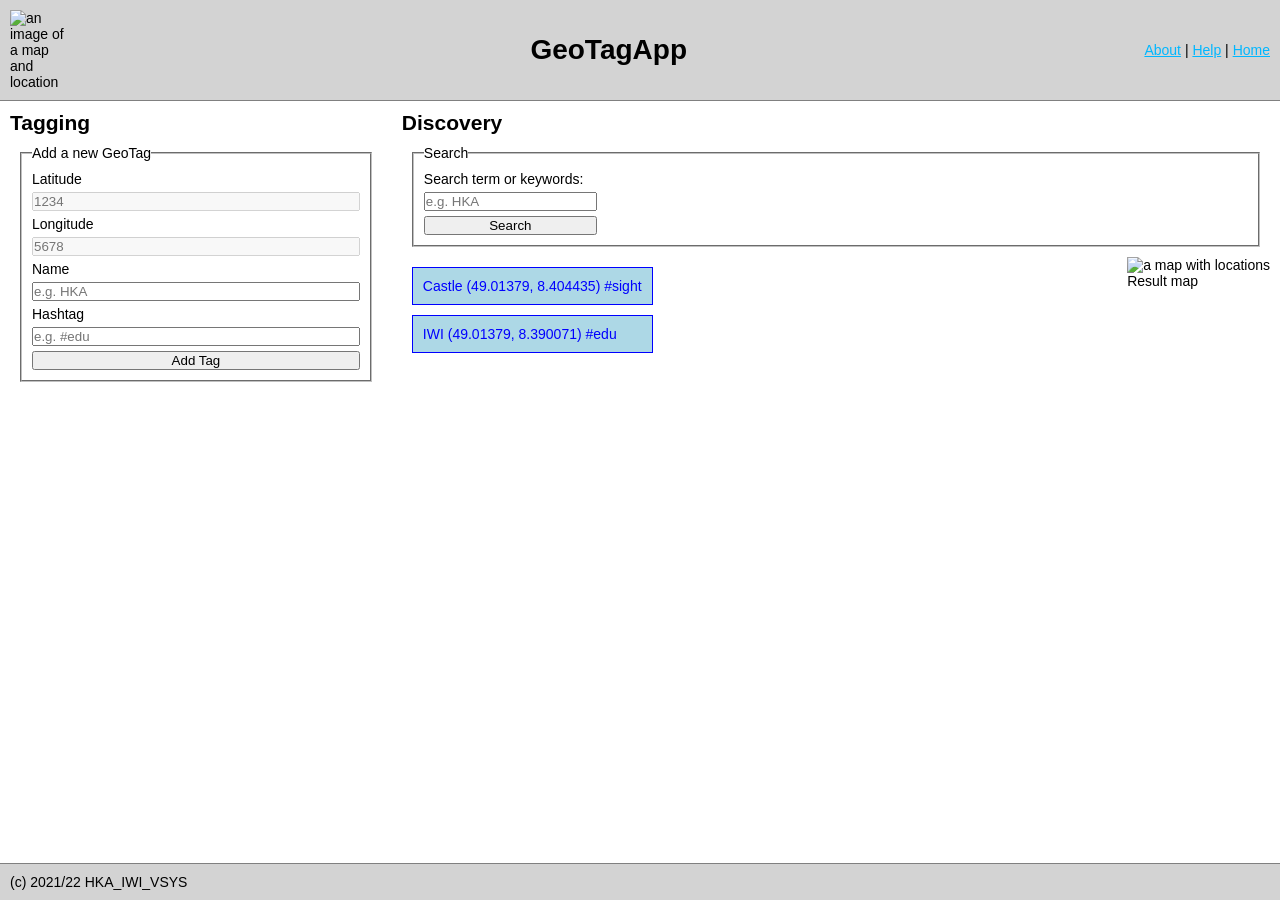
==== Aufgabe2/gta_v2/public/index.html @ 0b24e48a "getting location works now" ====
<!DOCTYPE html>

<!-- File origin: VS1LAB A1a -->

<html lang="en">

<script>
function validate_tag() {
/* ... your code here ... */
    let tag_name = document.forms["tag-form"]["tag_name"].value;
    if (tag_name == "") {
        alert("name cannot be empty");
        return false;
    } else if (tag_name.length > 10) {
        alert("name cannot be longer than 10 characters");
        return false;
    }
    let tag_tag = document.forms["tag-form"]["tag_tag"].value;
    if (tag_tag[0] != '#') {
        alert("tag needs to start with #");
        return false;
    } else if (tag_tag.length > 11) { //# + 10
        alert("tag cannot be longer than 10 characters");
        return false
    }
}

function validate_discovery() {
/* ... your code here ... */
    let tag_name = document.forms["discoveryFilterForm"]["discovery_name"].value;
    if (tag_name == "") {
        alert("name cannot be empty");
        return false;
    } else if (tag_name.length > 10) {
        alert("name cannot be longer than 10 characters");
        return false;
    }
}
</script>

<head>
    <!-- Leaflet CSS and JavaScript (in this order) -->
    <link rel='stylesheet' href='https://unpkg.com/leaflet@1.9.4/dist/leaflet.css'
        integrity="sha256-p4NxAoJBhIIN+hmNHrzRCf9tD/miZyoHS5obTRR9BMY="
        crossorigin=""/>
    <script src="https://unpkg.com/leaflet@1.9.4/dist/leaflet.js"
        integrity="sha256-20nQCchB9co0qIjJZRGuk2/Z9VM+kNiyxNV1lvTlZBo="
        crossorigin=""></script>
    <meta charset="UTF-8">
    <meta name="viewport" content="width=device-width, initial-scale=1.0">
    <title>GeoTagApp</title>
    <link rel="stylesheet" href="./stylesheets/style.css" />
    <meta name="viewport" content="width=device-width, initial-scale=1.0">
</head>

<body>
    <header class="header">
        <img src="./images/location.png" class="header__image" alt="an image of a map and location">
        <h1 class="header__title">GeoTagApp</h1>
        <nav class="header__navigation">
            <a href="#">About</a> | <a href="#">Help</a> | <a href="/">Home</a>
        </nav>
    </header>

    <main class="main">
        <section class="main__tagging tagging">
            <h2>Tagging</h2>

            <!-- ############### VS1Lab 1a Form 1 Start -->
            <form id="tag-form" action="/tagging" method="post" onsubmit="return validate_tag()">

                <!-- ... your code here ... -->
                <fieldset class="tagging_fieldset">
                    <legend>Add a new GeoTag</legend>
                    <label>Latitude</label>
                    <input type="text" id="tag_latitude" placeholder="1234" disabled>
                    <label>Longitude</label>
                    <input type="text" id="tag_longitude" placeholder="5678" disabled>
                    <label>Name</label>
                    <input type="text" id="tag_name" placeholder="e.g. HKA">
                    <label>Hashtag</label>
                    <input type="text" id="tag_tag" placeholder="e.g. #edu">
                    <input type="submit" value="Add Tag">
                </fieldset>

            </form>
            <!-- ############### VS1Lab 1a Form 1 End -->

        </section>

        <section class="main__discovery discovery">
            <h2 class="discovery__title">Discovery</h2>

            <!-- ############### VS1Lab 1a Form 2 Start -->
            <form class="discovery__search" id="discoveryFilterForm" action="/discovery" method="post" onsubmit="return validate_discovery()">

                <!-- ... your code here ... -->
                <fieldset class="discovery_fieldset">
                    <legend>Search</legend>
                    <div class="discovery_inputs">
                        <label>Search term or keywords:</label>
                        <input type="text" id="discovery_name" placeholder="e.g. HKA">
                        <input type="submit" value="Search">
                    </div>
                    <div class="discovery__spacer"></div>
                </fieldset>
            </form>
            <!-- ############### VS1Lab 1a Form 2 End -->

            <div class="discovery__wrapper">
                <div class="discovery__taglist">
                    <ul class="discovery__results" id="discoveryResults">
                        <li>Castle (49.01379, 8.404435) #sight</li>
                        <li>IWI (49.01379, 8.390071) #edu</li>
                    </ul>
                </div>

                <div id="map" class="discovery__map">
                    <img src="./images/mapview.jpg" alt="a map with locations" id="mapView" />
                    <span>Result map</span>
                </div>
            </div>
        </section>

    </main>

    <footer class="footer">
        <span>(c) 2021/22 HKA_IWI_VSYS</span>
    </footer>
    <!-- Load JavaScripts
    ================================================== -->
    <!-- Placed at the end of the document so the pages load faster -->
    <script src="./javascripts/geotagging.js"></script>
</body>

</html>
---- Aufgabe2/gta_v2/public/stylesheets/style.css ----
/*
  File origin: VS1LAB A1b  

  CSS style is BEM. Classes used for CSS, IDs for JavaScript querying (future use).
  CSS variables used for clarity and themability (e.g. through SSR). 
  Inherited box sizing used for ease of including 3rd party content-box components.
*/

/* Global styling */

html {
  box-sizing: border-box;
}

* {
  margin: 0;
  padding: 0;

  /* This approach prevents issues with 3rd party content-box components */
  box-sizing: inherit;
}


/* Variables (example: see declaration for "a" below) */

:root {
  --link-color: #00B7FF;
  --background-color: #efefef;
  --border-color: #cdcdcd;
  --gray-color: #666;
}


/* HTML element styles */

body {
  font: 14px "Lucida Grande", Helvetica, Arial, sans-serif;
  display: flex;
  flex-direction: column;
  min-height: 100vh;
}

a {
  color: var(--link-color);
}

/* ### TODO ### Styles for other HTML elements */

/* ... your code here ... */
.header__image {
  width: 5%;
  height: 5%;
}


/* Grid styles (no changes required) */

.row {
  width: 100%;
  display: flex;
  justify-content: space-between;
  flex: 1;
}

.col-1 {
  width: calc(8.33% - 1rem);
}

.col-2 {
  width: calc(16.66% - 1rem);
}

.col-3 {
  width: calc(25% - 1rem);
}

.col-4 {
  width: calc(33.33% - 1rem);
}

.col-5 {
  width: calc(41.66% - 1rem);
}

.col-6 {
  width: calc(50% - 1rem);
}

.col-7 {
  width: calc(58.33% - 1rem);
}

.col-8 {
  width: calc(66.66% - 1rem);
}

.col-9 {
  width: calc(75% - 1rem);
}

.col-10 {
  width: calc(83.33% - 1rem);
}

.col-11 {
  width: calc(91.66% - 1rem);
}

.col-12 {
  width: calc(100% - 1rem);
}


/* ### TODO ### Styles for Header Component */

/* ... your code here ... */
.header {
  display: flex;
  justify-content: space-between;
  align-items: center;
  padding: 10px;
  background-color: lightgrey;
  border-bottom: 1px solid grey;
}


/* ### TODO ### Styles for Main Component */

/* ... your code here ... */
.main {
  display: flex;
  flex-direction: row;
  justify-content: space-evenly;

}


/* ### TODO ### Styles for Tagging component */

/* ... your code here ... */
.main__tagging {
  display: flex;
  flex-grow: 1;
  flex-direction: column;
  margin: 10px;
}

.tagging_fieldset {
  display: flex;
  flex-direction: column;
  gap: 5px;
  margin: 10px;
  padding: 10px;
}


/* ### TODO ### Styles for Discovery component */

/* ... your code here ... */
.main__discovery {
  display: flex;
  flex-grow: 3;
  flex-direction: column;
  margin: 10px;
}

.discovery__search {
  display: flex;
  flex-direction: row;
}

.discovery_fieldset {
  display: flex;
  flex-direction: row;
  width: 100%;
  margin: 10px;
  padding: 10px;
}

.discovery_inputs {
  display: flex;
  flex-direction: column;
  gap: 5px;
}

.discovery__spacer {
  flex-grow: 1;
}

.discovery__wrapper {
  display: flex;
  flex-direction: row;
  justify-content: space-between;
}

.discovery__taglist {
  display: flex;
  flex-direction: column;
}

.discovery__results {
  list-style-type: none;
}

.discovery__results li {
  background-color: lightblue;
  color: blue;
  border: 1px solid blue;
  margin: 10px;
  padding: 10px;
}

.discovery__map {
  display: flex;
  flex-direction: column;
}

#map { 
  height: 500px;
}

/* ### TODO ### Styles for Footer Component */

/* ... your code here ... */
.footer {
  display: flex;
  align-items: center;
  padding: 10px;
  margin-top: auto;
  background-color: lightgrey;
  border-top: 1px solid grey;
}


/* ### TODO ### Media Queries */

/* ... your code here ... */
@media (max-width: 600px) {
  .main {
    display: flex;
    flex-direction: column;
  }
}

@media (max-width: 600px) {
 .discovery__wrapper {
    display: flex;
    flex-direction: column;
  }
}
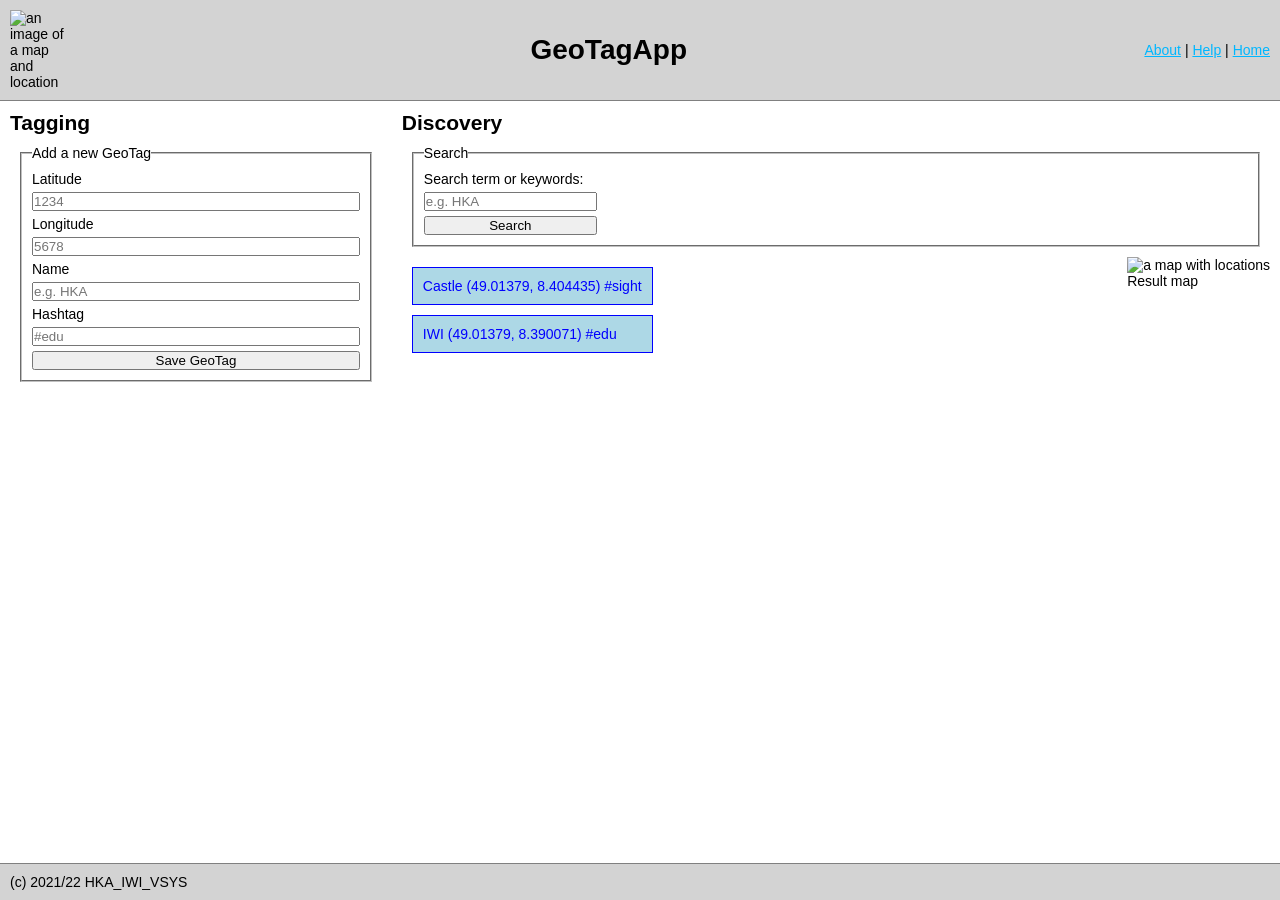
==== commit 826e9d4f: "added update_location" ====
--- a/Aufgabe2/gta_v2/public/index.html
+++ b/Aufgabe2/gta_v2/public/index.html
@@ -5,37 +5,6 @@
 <html lang="en">
 
 <script>
-function validate_tag() {
-/* ... your code here ... */
-    let tag_name = document.forms["tag-form"]["tag_name"].value;
-    if (tag_name == "") {
-        alert("name cannot be empty");
-        return false;
-    } else if (tag_name.length > 10) {
-        alert("name cannot be longer than 10 characters");
-        return false;
-    }
-    let tag_tag = document.forms["tag-form"]["tag_tag"].value;
-    if (tag_tag[0] != '#') {
-        alert("tag needs to start with #");
-        return false;
-    } else if (tag_tag.length > 11) { //# + 10
-        alert("tag cannot be longer than 10 characters");
-        return false
-    }
-}
-
-function validate_discovery() {
-/* ... your code here ... */
-    let tag_name = document.forms["discoveryFilterForm"]["discovery_name"].value;
-    if (tag_name == "") {
-        alert("name cannot be empty");
-        return false;
-    } else if (tag_name.length > 10) {
-        alert("name cannot be longer than 10 characters");
-        return false;
-    }
-}
 </script>
 
 <head>
@@ -67,20 +36,25 @@
             <h2>Tagging</h2>
 
             <!-- ############### VS1Lab 1a Form 1 Start -->
-            <form id="tag-form" action="/tagging" method="post" onsubmit="return validate_tag()">
+            <form id="tag-form" action="/tagging" method="post">
 
                 <!-- ... your code here ... -->
                 <fieldset class="tagging_fieldset">
                     <legend>Add a new GeoTag</legend>
-                    <label>Latitude</label>
-                    <input type="text" id="tag_latitude" placeholder="1234" disabled>
-                    <label>Longitude</label>
-                    <input type="text" id="tag_longitude" placeholder="5678" disabled>
-                    <label>Name</label>
-                    <input type="text" id="tag_name" placeholder="e.g. HKA">
-                    <label>Hashtag</label>
-                    <input type="text" id="tag_tag" placeholder="e.g. #edu">
-                    <input type="submit" value="Add Tag">
+
+                    <label for="tag-latitude">Latitude</label>
+                    <input type="text" id="tag-latitude" name="latitude" placeholder="1234" readonly>
+
+                    <label for="tag-longitude">Longitude</label>
+                    <input type="text" id="tag-longitude" name="longitude" placeholder="5678" readonly>
+
+                    <label for="tag-name">Name</label>
+                    <input type="text" id="tag-name" name="name" placeholder="e.g. HKA" required maxlength="10" pattern="[A-Za-z]{1,10}">
+
+                    <label for="tag-hashtag">Hashtag</label>
+                    <input type="text" id="tag-hashtag" name="hashtag" placeholder="#edu" maxlength="11" pattern="#[A-Za-z]{1,10}">
+
+                    <button type="submit">Save GeoTag</button>
                 </fieldset>
 
             </form>
@@ -92,15 +66,17 @@
             <h2 class="discovery__title">Discovery</h2>
 
             <!-- ############### VS1Lab 1a Form 2 Start -->
-            <form class="discovery__search" id="discoveryFilterForm" action="/discovery" method="post" onsubmit="return validate_discovery()">
+            <form class="discovery__search" id="discoveryFilterForm" action="/discovery" method="post">
 
                 <!-- ... your code here ... -->
                 <fieldset class="discovery_fieldset">
                     <legend>Search</legend>
                     <div class="discovery_inputs">
-                        <label>Search term or keywords:</label>
-                        <input type="text" id="discovery_name" placeholder="e.g. HKA">
-                        <input type="submit" value="Search">
+                        <label for="discovery-searchterm">Search term or keywords:</label>
+                        <input type="text" id="discovery-searchterm" name="searchterm" placeholder="e.g. HKA">
+                        <input type="hidden" id="discovery-latitude" name="latitude" value="1234">
+                        <input type="hidden" id="discovery-longitude" name="longitude" value="5678">
+                        <button type="submit">Search</button>
                     </div>
                     <div class="discovery__spacer"></div>
                 </fieldset>
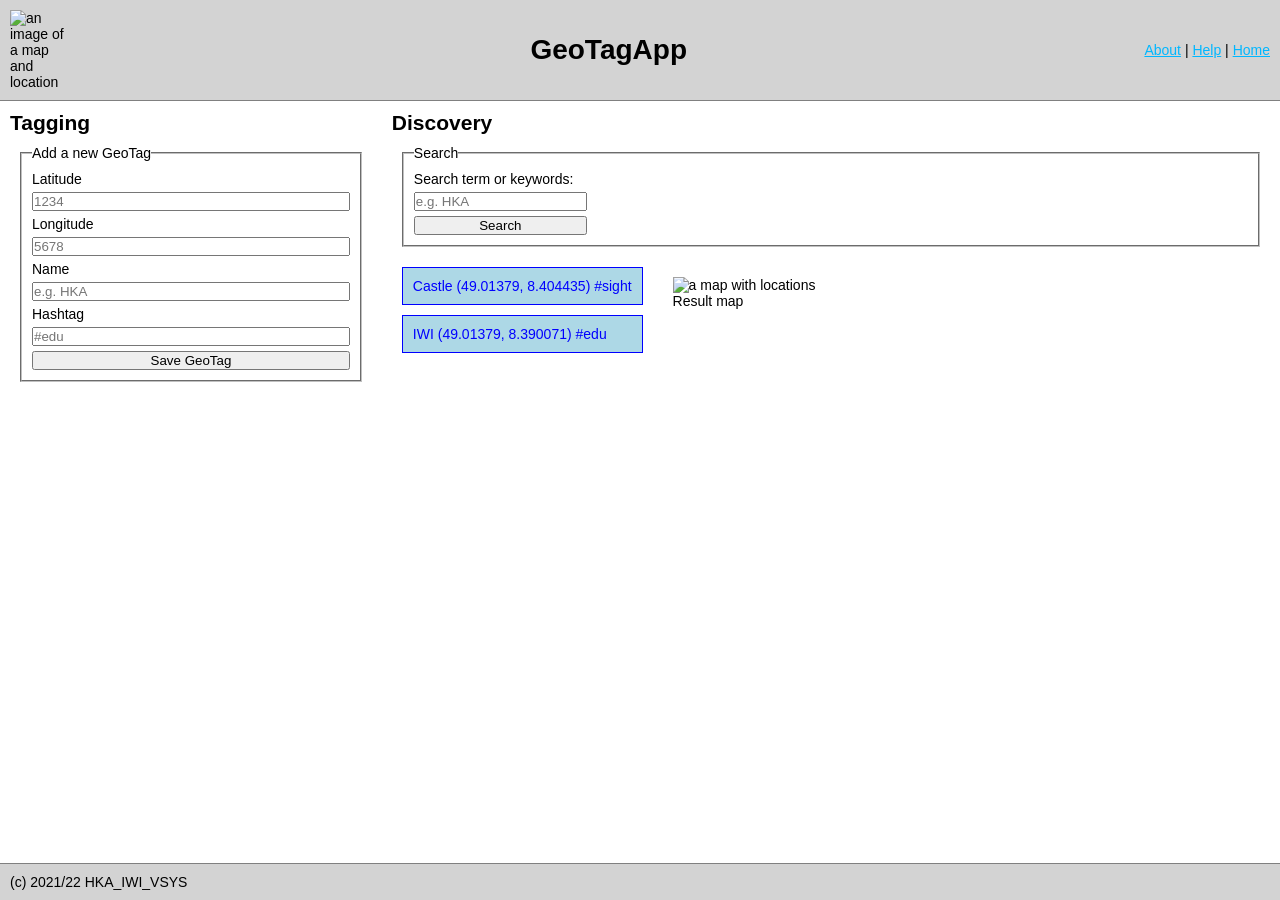
==== commit 7608e6d9: "added map and changed some css for it" ====
--- a/Aufgabe2/gta_v2/public/index.html
+++ b/Aufgabe2/gta_v2/public/index.html
@@ -93,7 +93,7 @@
 
                 <div id="map" class="discovery__map">
                     <img src="./images/mapview.jpg" alt="a map with locations" id="mapView" />
-                    <span>Result map</span>
+                    <span id="p">Result map</span>
                 </div>
             </div>
         </section>
--- a/Aufgabe2/gta_v2/public/stylesheets/style.css
+++ b/Aufgabe2/gta_v2/public/stylesheets/style.css
@@ -190,7 +190,6 @@
 .discovery__wrapper {
   display: flex;
   flex-direction: row;
-  justify-content: space-between;
 }
 
 .discovery__taglist {
@@ -211,8 +210,11 @@
 }
 
 .discovery__map {
-  display: flex;
-  flex-direction: column;
+  flex: 1;
+  display: flex;
+  flex-direction: column;
+  margin: 10px;
+  padding: 10px;
 }
 
 #map { 
@@ -246,5 +248,6 @@
  .discovery__wrapper {
     display: flex;
     flex-direction: column;
+    height: 75vh;
   }
 }
